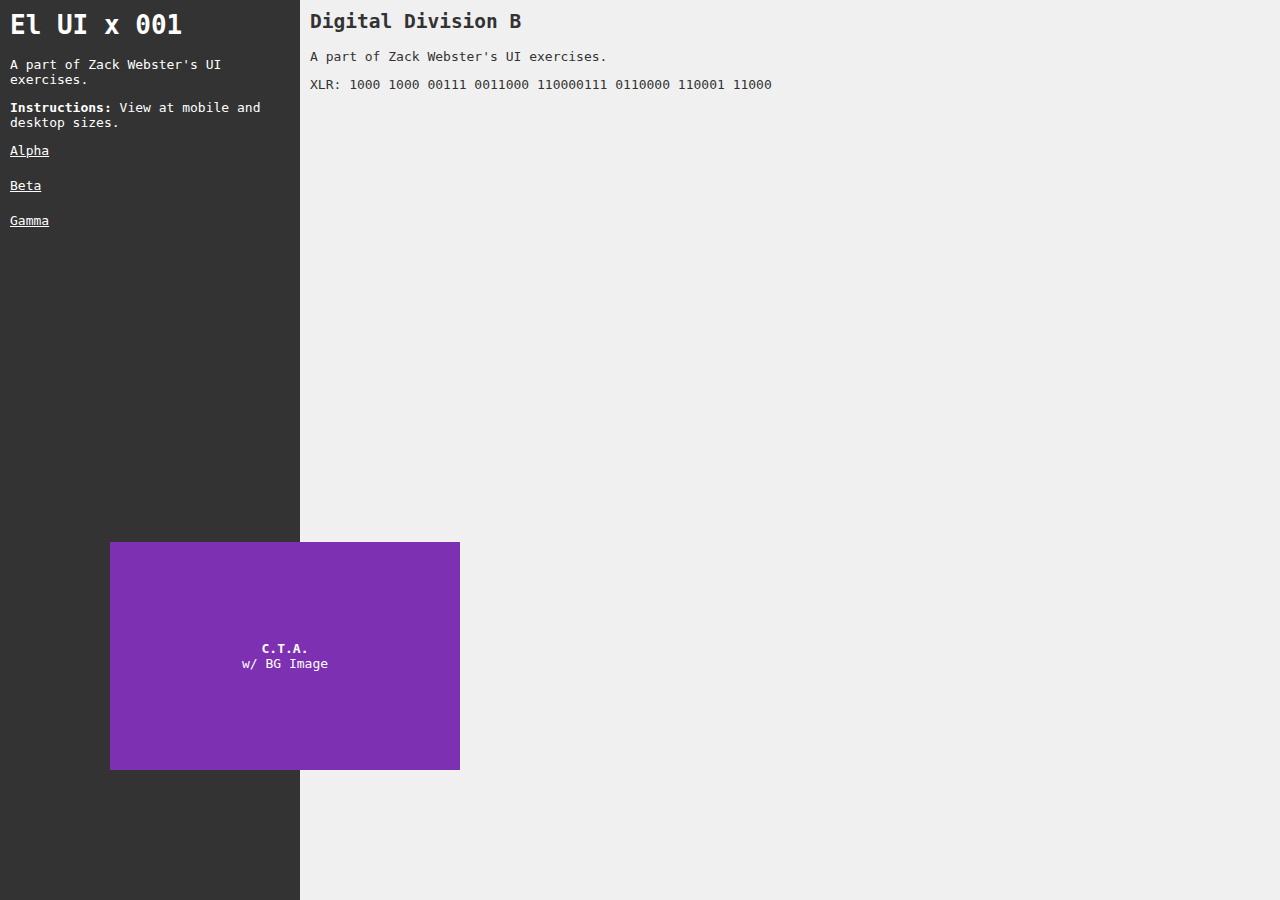
==== 001/index.html @ a630a356 "Created 001" ====
<!DOCTYPE html>
<html lang="en">
  <head>
    <meta charset="UTF-8" />
    <meta name="viewport" content="width=device-width, initial-scale=1.0" />
    <title>UI/001</title>
    <link rel="stylesheet" href="style.css" />
  </head>
  <body>
    <section class="hero">
      <div class="col-a bg-dark">
        <h1>El UI x 001</h1>
        <p>A part of Zack Webster's UI exercises.</p>
        <p><b>Instructions:</b> View at mobile and desktop sizes.</p>
        <ul>
          <li>
            <a href="#">Alpha</a>
          </li>
          <li>
            <a href="#">Beta</a>
          </li>
          <li>
            <a href="#">Gamma</a>
          </li>
        </ul>
      </div>
      <div class="col-b">
        <h2>Digital Division B</h2>
        <p>A part of Zack Webster's UI exercises.</p>
        <p>XLR: 1000 1000 00111 0011000 110000111 0110000 110001 11000</p>
        <div class="element-wrapper">
          <div class="element bg-dark">
            <div class="content">
              <b>C.T.A.</b>
              <div>w/ BG Image</div>
            </div>
          </div>
        </div>
      </div>
    </section>
  </body>
</html>
---- 001/style.css ----
* {
  box-sizing: border-box;
  position: relative;
  font-family: monospace;
}

body {
  color: #333;
  margin: 0;
}

h1,
h2,
h3,
h4,
h5,
h6 {
  margin-top: 0;
}

ul {
  list-style: none;
  padding-left: 0;
}

.bg-dark {
  color: #fff;
}

.bg-dark a {
  color: #fff;
}

.hero {
  min-height: 100vh;
  display: flex;
  flex-direction: column;
}

.col-a,
.col-b {
  padding: 10px;
}

.col-a {
  background-color: #333;
}

.col-a ul {
  display: flex;
  justify-content: space-between;
}

.col-b {
  background-color: #f0f0f0;
  flex-grow: 1;
}

.element-wrapper {
  max-width: 350px;
}

.element {
  width: 100%;
  padding-top: 65%;
  background: #7d30b1;
}

.content {
  position: absolute;
  top: 50%;
  left: 50%;
  transform: translate(-50%, -50%);
  text-align: center;
}

@media (min-width: 700px) {
  .hero {
    flex-direction: row;
  }

  .col-a {
    flex: 0 0 300px;
  }

  .col-a ul {
    flex-direction: column;
  }

  .col-a li {
    margin-bottom: 20px;
  }

  .col-b {
    flex: 1;
    overflow: visible;
  }

  .col-b .element-wrapper {
    margin-top: 50vh;
    margin-left: -200px;
  }
}
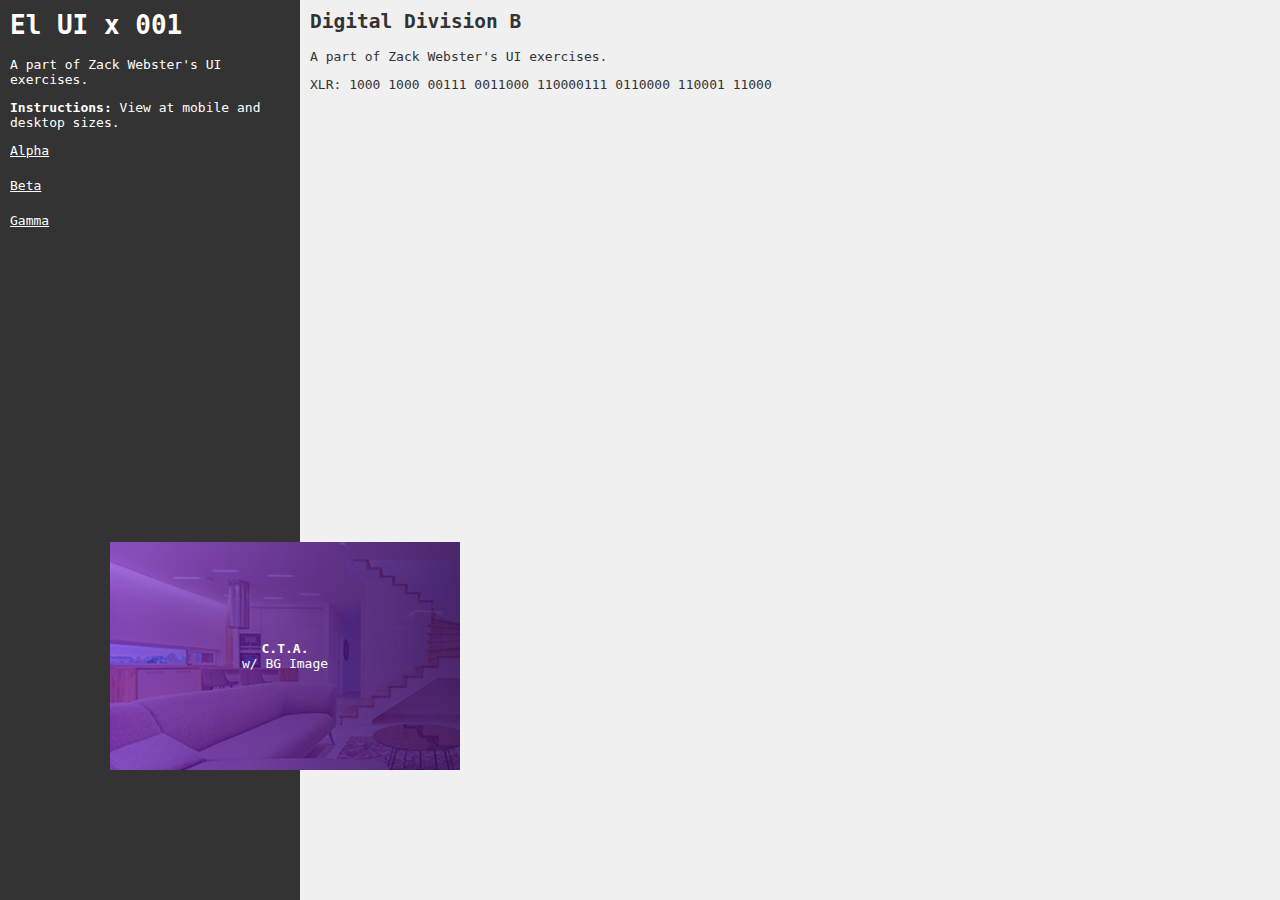
==== commit 20e851c9: "Added favicon" ====
--- a/001/index.html
+++ b/001/index.html
@@ -5,6 +5,7 @@
     <meta name="viewport" content="width=device-width, initial-scale=1.0" />
     <title>UI/001</title>
     <link rel="stylesheet" href="style.css" />
+    <link rel="icon" href="../images/favicon.png" type="image/png" />
   </head>
   <body>
     <section class="hero">
--- a/001/style.css
+++ b/001/style.css
@@ -63,7 +63,14 @@
 .element {
   width: 100%;
   padding-top: 65%;
-  background: #7d30b1;
+  background-color: #adadad;
+  background-image: linear-gradient(
+      to right,
+      rgba(106, 19, 205, 0.616),
+      rgba(51, 11, 97, 0.829)
+    ),
+    url('./images/cover.jpg');
+  background-size: cover;
 }
 
 .content {
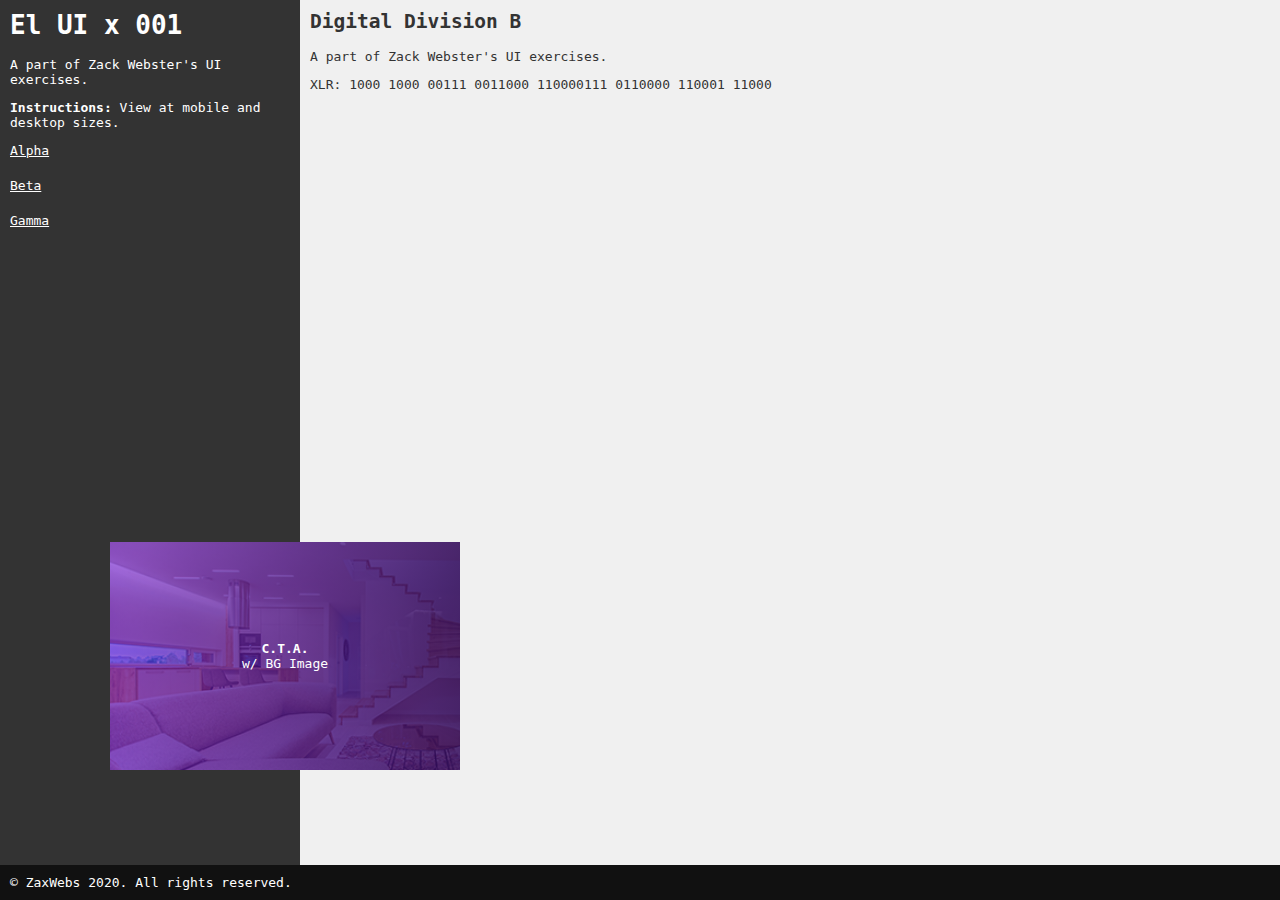
==== commit cda85841: "Added footer" ====
--- a/001/index.html
+++ b/001/index.html
@@ -39,5 +39,8 @@
         </div>
       </div>
     </section>
+    <footer class="bg-dark">
+      &copy ZaxWebs 2020. All rights reserved.
+    </footer>
   </body>
 </html>
--- a/001/style.css
+++ b/001/style.css
@@ -23,6 +23,11 @@
   padding-left: 0;
 }
 
+footer {
+  padding: 10px;
+  background-color: #111;
+}
+
 .bg-dark {
   color: #fff;
 }
@@ -32,7 +37,7 @@
 }
 
 .hero {
-  min-height: 100vh;
+  min-height: calc(100vh - 35px);
   display: flex;
   flex-direction: column;
 }
